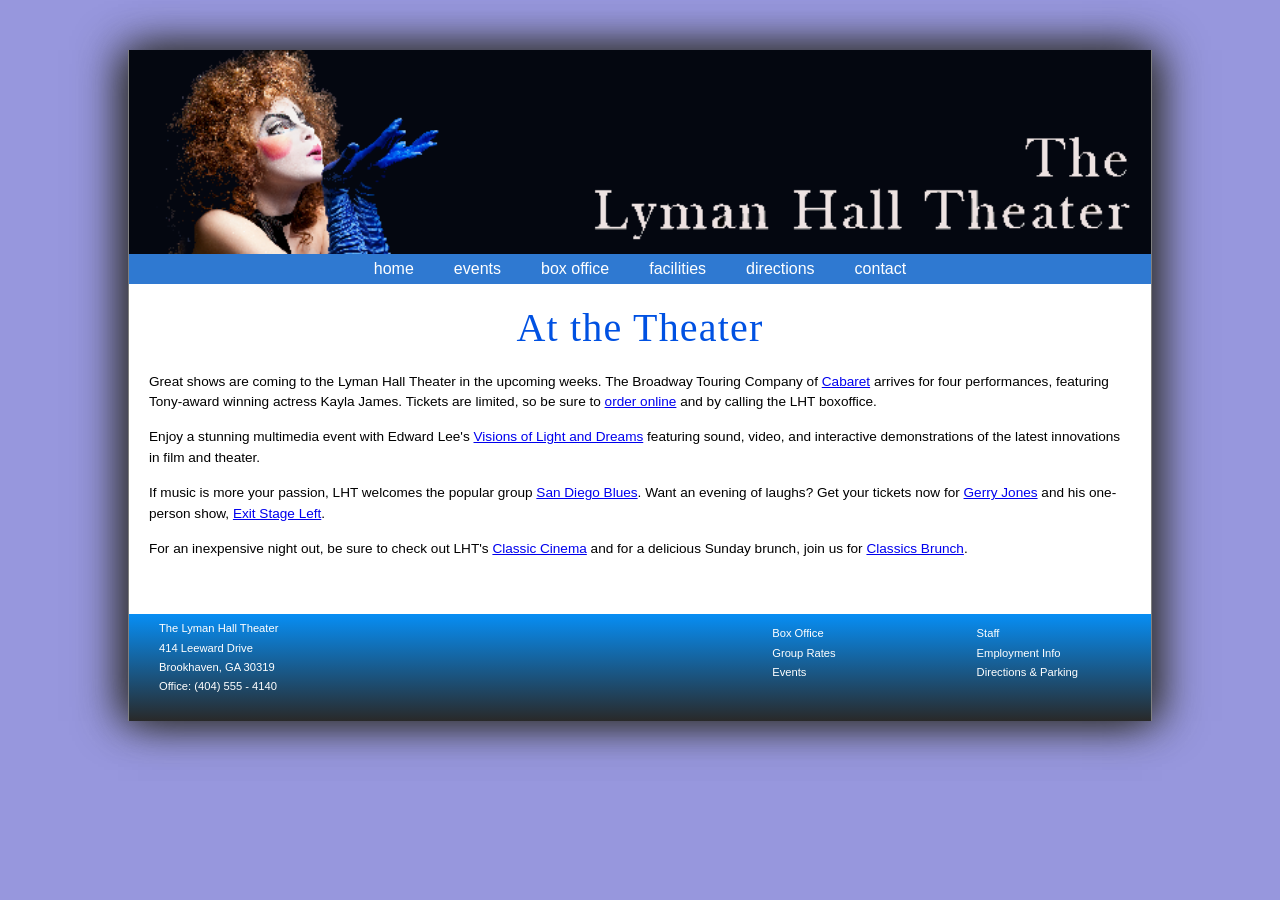
==== Case 2/lht_events.html @ b1543f5c "Part 3 - Good Luck Sorry..." ====
<!DOCTYPE html>
<html>
<head>
   <!--
      New Perspectives on HTML5 and CSS3, 7th Edition
      Tutorial 10
      Review Assignment

      Lyman Hall Theater Upcoming Events
      Author: Lewis Kern
      Date:   2018-03-01

      Filename:   lht_events.html

   -->

   <meta charset="utf-8" />
   <meta name="viewport" content="width=device-width, initial-scale=1" />
   <title>Upcoming Events at the Lyman Hall Theater</title>
   <link href="lht_reset.css" rel="stylesheet" />
   <link href="lht_styles.css" rel="stylesheet" />
   <link href="lht_events.css" rel="stylesheet" />  
   <script src="lht_table.js"></script>
   <script href="lht_list.js"></script>
</head>

<body>
   <header>
      <img src="lht_logo2.png" alt="The Lyman Hall Theater" id="logoimg" />
      <nav> <a id="navicon" href="#"><img src="lht_navicon2.png" alt="" /></a>
         <ul>
            <li><a href="#">home</a></li>
            <li><a href="#">events</a></li>
            <li><a href="#">box office</a></li>
            <li><a href="#">facilities</a></li>
            <li><a href="#">directions</a></li>
            <li><a href="#">contact</a></li>
         </ul>
      </nav>
   </header>
   
   <section>
      <article>
         <h1>At the Theater</h1>   
         <p>Great shows are coming to the Lyman Hall Theater in the upcoming weeks. 
            The Broadway Touring Company of <a href="#">Cabaret</a> arrives for four
            performances, featuring Tony-award winning actress Kayla 
            James. Tickets are limited, so be sure to <a href="#">order
            online</a> and by calling the LHT boxoffice.
         </p>
         <p>Enjoy a stunning multimedia event with Edward Lee's <a href="#">Visions
            of Light and Dreams</a> featuring sound, video, and interactive
            demonstrations of the latest innovations in film and theater.
         </p>
         <p>If music is more your passion, LHT welcomes the popular group
            <a href="#">San Diego Blues</a>. Want an evening of laughs?
            Get your tickets now for <a href="#">Gerry Jones</a> and his
            one-person show, <a href="#">Exit Stage Left</a>.
         </p>
         <p>For an inexpensive night out, be sure to check out LHT's
            <a href="#">Classic Cinema</a> and for a delicious Sunday
            brunch, join us for <a href="#">Classics Brunch</a>.
         </p>
      </article>
      
      <div id="evenList"></div>   
      
   </section>
   
   <footer>
      <nav>
         <ul>
            <li><a href="#">Staff</a></li>
            <li><a href="#">Employment Info</a></li>
            <li><a href="#">Directions &amp; Parking</a></li>
         </ul>
         <ul>
            <li><a href="#">Box Office</a></li>
            <li><a href="#">Group Rates</a></li>
            <li><a href="#">Events</a></li>
         </ul>            
      </nav>
      <section>
         The Lyman Hall Theater<br />
         414 Leeward Drive<br />
         Brookhaven, GA 30319<br />
         Office: (404) 555 - 4140
      </section>      
   </footer>

</body>

</html>
---- Case 2/lht_styles.css ----
@charset "utf-8";


/*
   New Perspectives on HTML5 and CSS3, 7th Edition
   Tutorial 10
   Review Assignment

   Lyman Hall Theater General Style Sheet
  
   Filename:   lht_styles.css

*/


/* HTML and Body styles */

html {
   background: rgb(151, 151, 221);
   font-family: Verdana, Geneva, sans-serif;
   height: 100%;
}

body {
   background-color: white;
   box-shadow: rgb(51, 51, 51) 10px 0px 40px, rgb(51, 51, 51) -10px 0px 40px;
   border-left: 1px solid gray;
   border-right: 1px solid gray;  
   margin: 50px auto;
   min-width: 400px;
   max-width: 1024px;   
   width: 100%; 
}


/* Header styles */

header {
   background: rgb(47, 121, 209);
}

header img#logoimg {
   display: block;
   width: 100%;
}

/* Navigation list styles */

header nav ul {
   width: 100%;
}

header nav ul li {
   font-size: 1em;   
}

header nav ul li a {
   color: white;
   display: block;
   padding: 5px 20px;
   width: 100%;
}

header nav ul li a:hover {
   color: rgb(234, 195, 160);
}

a#navicon {
   display: none;
}

/* Section Styles */

section {
   display: -webkit-flex;
   display: flex;
   -webkit-flex-flow: row wrap;
   flex-flow: row wrap;
}


/* Article Styles */

article {
   -webkit-flex: 1 1 250px;
   flex: 1 1 250px;   
   margin: 20px;
}

article h1 {
   color: rgb(0, 81, 226);
   font-family: "Times New Roman", Times,  serif;
   font-weight: normal;
   font-size: 2.5em;
   letter-spacing: 0.03em;
   line-height: 1.2em;
   margin-bottom: 20px;
   text-align: center;
}

article p {
   line-height: 1.5;
   margin-bottom: 15px;
   font-size: 0.85em;
}

article p em {
   color: rgb(154, 64, 3);
}



/* Event List Style */

div#eventList {
   -webkit-flex: 1 1 350px;
   flex: 1 1 350px;   
   margin: 20px;
}



/* Footer styles */   

footer {
   clear: both;
   color: white;    
   background: linear-gradient(to bottom, rgb(7, 142, 244), rgb(41, 41, 41));
   font-size: 0.7em;  
   font-style: normal;
   width: 100%;
   margin-top: 20px;
}

footer nav ul, footer section {
   float: right;
   padding: 10px 30px;
   width: 20%;
}

footer section {
   float: left;
   padding: 5px 30px 25px;
   width: 40%;
}

footer nav ul a {
   color: white;
}

footer nav ul a:hover {
   text-decoration: underline;
}

footer::after {
   display: table;
   content: "";
   clear: both;
}

/* ===============================
   Mobile Styles: 0px to 640px 
   ===============================
*/
@media only screen and (max-width: 640px) {

   
   body {
      margin: 0px;
   }
   
   a#navicon {
      display: block;
   }
   
   header nav {
      padding-bottom: 5px;
   }
   
   header nav ul {
      display: none;
   }
   
   header nav ul li {
      font-size: 1em;
      line-height: 1.3em;
      height: 1.3em;
   }
   
   a#navicon:hover+ul, header nav ul:hover {
      display: block;
   }
   
   header img#logoimg {
      width: 100%;
   }
   
   article h1 {
      font-size: 1.8em;
   }
   
   div#calendar {
      width: 100%;
      margin: 10px 0px;
   }   
   
   footer nav ul, footer section {
      font-size: 1.2em;
      width: 100%;
   }
}


/* =============================================
   Tablet and Desktop Styles: greater than 640px
   =============================================
*/
@media only screen and (min-width: 641px) {
    
   header nav ul {
      display: -webkit-flex;
      display: flex;
      -webkit-flex-flow: row nowrap;
      flex-flow: row nowrap;
      -webkit-justify-content: center;
      justify-content: center;
   }
   
   header nav ul li {
      -webkit-flex: 0 1 auto;
      flex: 0 1 auto;
   }
}
---- Case 2/lht_events.css ----
@charset "utf-8";


/*
   New Perspectives on HTML5 and CSS3, 7th Edition
   Tutorial 10
   Review Assignment

   Lyman Hall Theater Event List style sheet

   Filename: lht_events.css

*/


table#eventTable {
   margin-top: 30px;
   width: 100%;
   font-size: 0.75em;
   border-collapse: collapse;
}

table#eventTable td, table#eventTable th {
   padding: 5px;
   vertical-align: top;
   border: 1px solid rgb(0, 127, 243);
}

table#eventTable caption {
   font-size: 2em;
   letter-spacing: 0.03em;
   margin: 0px 0px 10px;
   color: rgb(101, 101, 131);
}

table#eventTable th {
   background-color: rgb(0, 78, 228);
   color: white;
   font-weight: normal;
}

table#eventTable tr:nth-of-type(even) {
   background-color: rgb(182, 219, 248);
}

table#eventTable tr:nth-of-type(odd) {
   background-color: rgb(255, 215, 190);
}
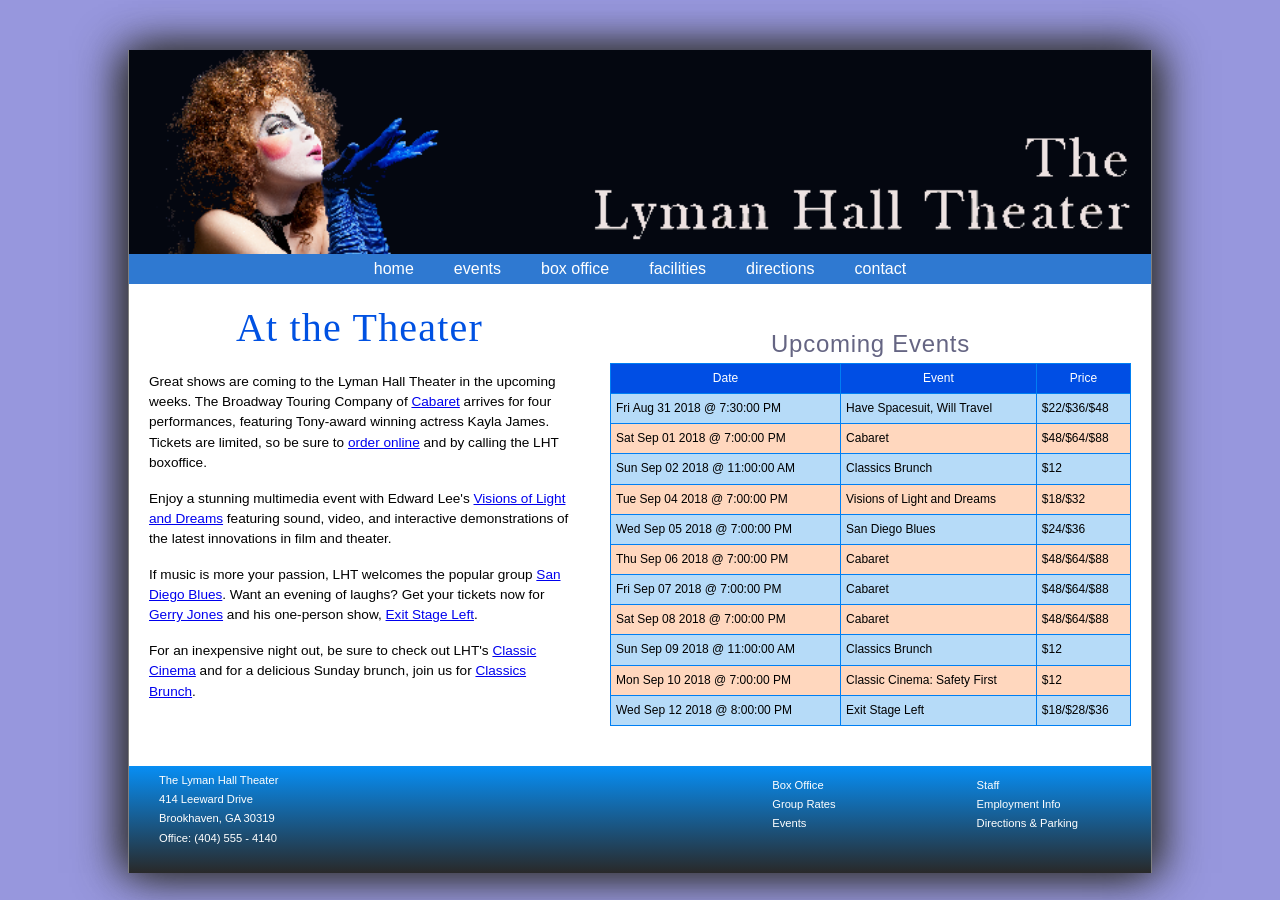
==== commit 0dcdb3c0: "finished case 2" ====
--- a/Case 2/lht_events.html
+++ b/Case 2/lht_events.html
@@ -20,8 +20,8 @@
    <link href="lht_reset.css" rel="stylesheet" />
    <link href="lht_styles.css" rel="stylesheet" />
    <link href="lht_events.css" rel="stylesheet" />  
-   <script src="lht_table.js"></script>
-   <script href="lht_list.js"></script>
+   <script src="lht_list.js" defer></script>
+   <script src="lht_table.js" defer></script>
 </head>
 
 <body>
@@ -63,7 +63,7 @@
          </p>
       </article>
       
-      <div id="evenList"></div>   
+      <div id="eventList"></div>   
       
    </section>
    
